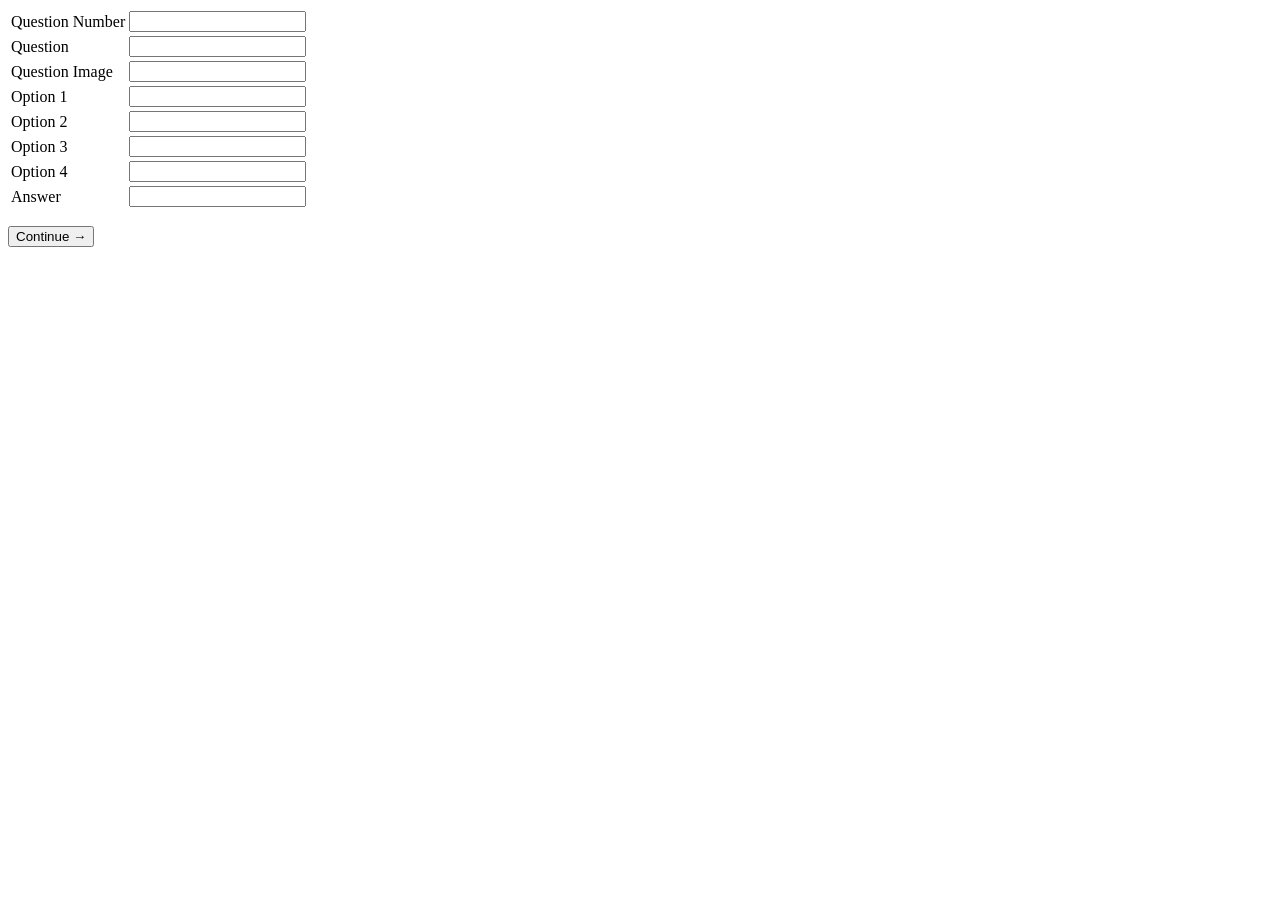
==== templates/question.html @ ebf06dbf "Added questions UI" ====
<!doctype html>
<html>
	<head>
		<title>Submit Questions</title>
	</head>
	<body>
		<form action="/admin/submit/questions/" method="post">
			<table>
			<tr><td><label>Question Number</label></td><td><input type="text" name="qno"></td></tr>
			<tr><td><label>Question</label></td><td><input type="text" name="ques"></td></tr>
			<tr><td><label>Question Image</label></td><td><input type="text" name="qimg"></td></tr>
			<tr><td><label>Option 1</label></td><td><input type="text" name="opt1"></td></tr>
			<tr><td><label>Option 2</label></td><td><input type="text" name="opt2"></td></tr>
			<tr><td><label>Option 3</label></td><td><input type="text" name="opt3"></td></tr>
			<tr><td><label>Option 4</label></td><td><input type="text" name="opt4"></td></tr>
			<tr><td><label>Answer</label></td><td><input type="text" name="ans"></td></tr>
			</table>
			<p><input type="submit" value="Continue &rarr;" /></p>
		</form>
	</body>
</html>
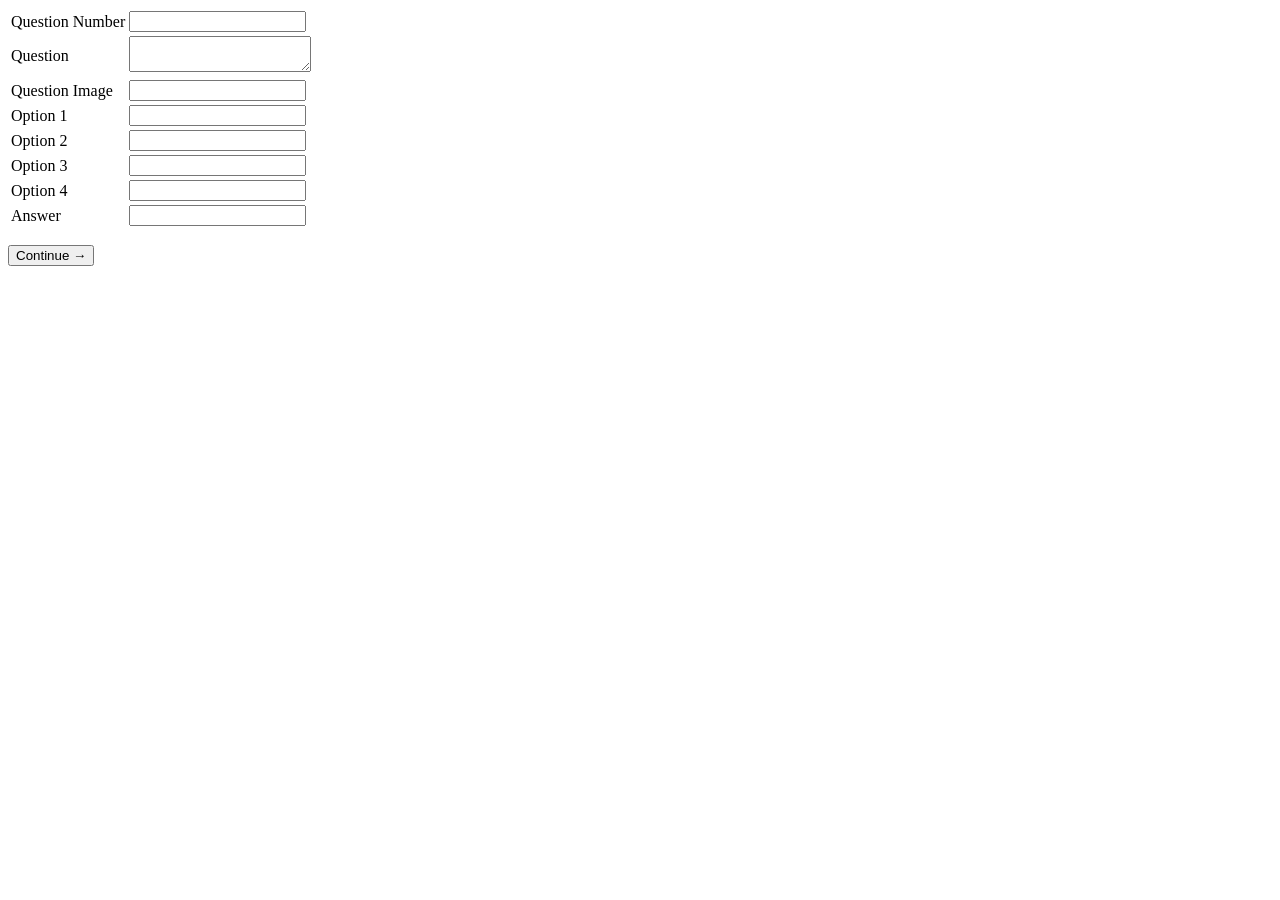
==== commit 69ac94f2: "Modified Question field to a text area" ====
--- a/templates/question.html
+++ b/templates/question.html
@@ -4,10 +4,10 @@
 		<title>Submit Questions</title>
 	</head>
 	<body>
-		<form action="/admin/submit/questions/" method="post">
+		<form action="/admin/questions/submit/" method="post">
 			<table>
 			<tr><td><label>Question Number</label></td><td><input type="text" name="qno"></td></tr>
-			<tr><td><label>Question</label></td><td><input type="text" name="ques"></td></tr>
+			<tr><td><label>Question</label></td><td><textarea name="ques"></textarea></td></tr>
 			<tr><td><label>Question Image</label></td><td><input type="text" name="qimg"></td></tr>
 			<tr><td><label>Option 1</label></td><td><input type="text" name="opt1"></td></tr>
 			<tr><td><label>Option 2</label></td><td><input type="text" name="opt2"></td></tr>
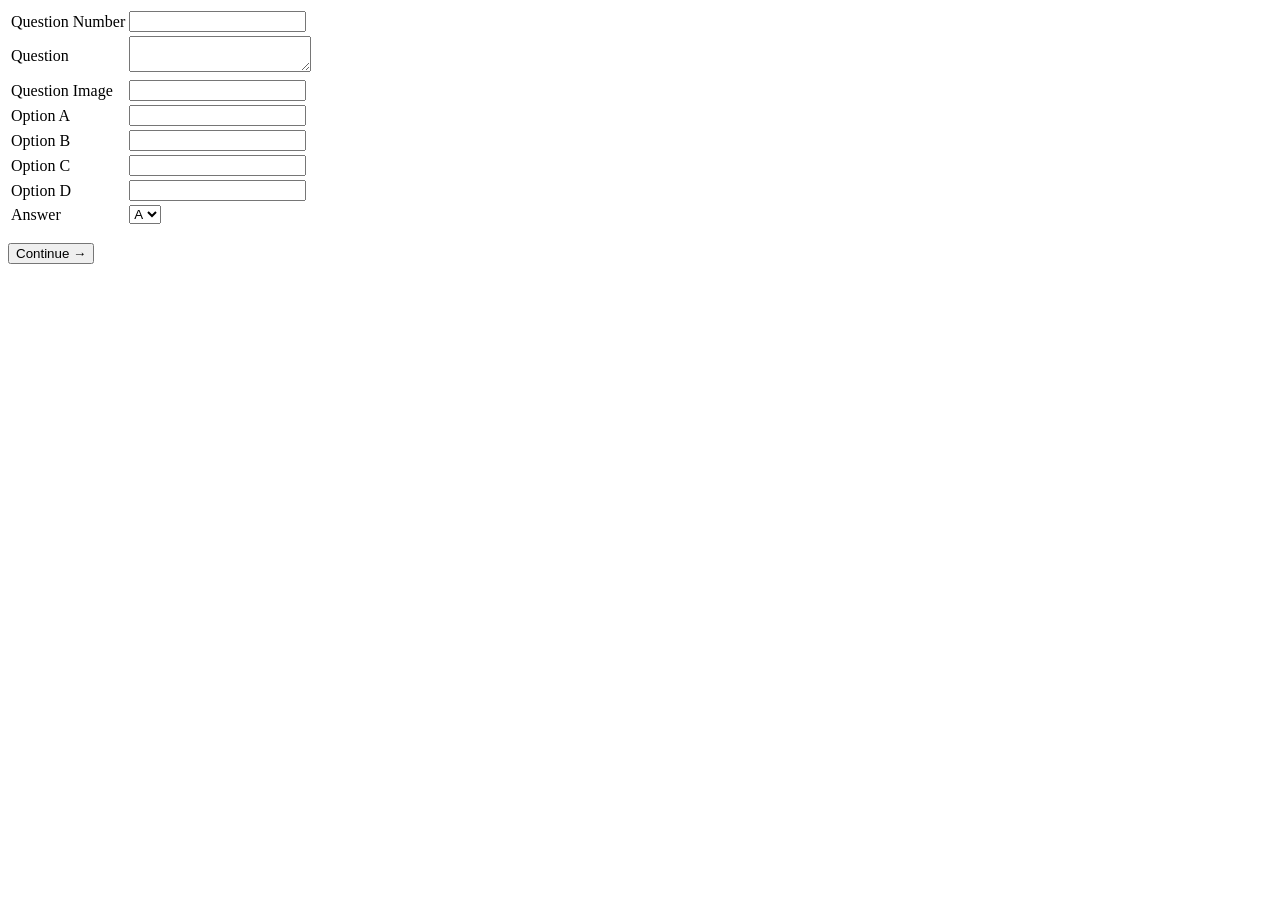
==== commit f27bca94: "Modified Answer field" ====
--- a/templates/question.html
+++ b/templates/question.html
@@ -9,11 +9,16 @@
 			<tr><td><label>Question Number</label></td><td><input type="text" name="qno"></td></tr>
 			<tr><td><label>Question</label></td><td><textarea name="ques"></textarea></td></tr>
 			<tr><td><label>Question Image</label></td><td><input type="text" name="qimg"></td></tr>
-			<tr><td><label>Option 1</label></td><td><input type="text" name="opt1"></td></tr>
-			<tr><td><label>Option 2</label></td><td><input type="text" name="opt2"></td></tr>
-			<tr><td><label>Option 3</label></td><td><input type="text" name="opt3"></td></tr>
-			<tr><td><label>Option 4</label></td><td><input type="text" name="opt4"></td></tr>
-			<tr><td><label>Answer</label></td><td><input type="text" name="ans"></td></tr>
+			<tr><td><label>Option A</label></td><td><input type="text" name="opt1"></td></tr>
+			<tr><td><label>Option B</label></td><td><input type="text" name="opt2"></td></tr>
+			<tr><td><label>Option C</label></td><td><input type="text" name="opt3"></td></tr>
+			<tr><td><label>Option D</label></td><td><input type="text" name="opt4"></td></tr>
+			<tr><td><label>Answer</label></td><td><select name="ans">
+														<option value="volvo">A</option>
+														<option value="saab">B</option>
+														<option value="mercedes">C</option>
+														<option value="audi">D</option>
+													</select></td></tr>
 			</table>
 			<p><input type="submit" value="Continue &rarr;" /></p>
 		</form>
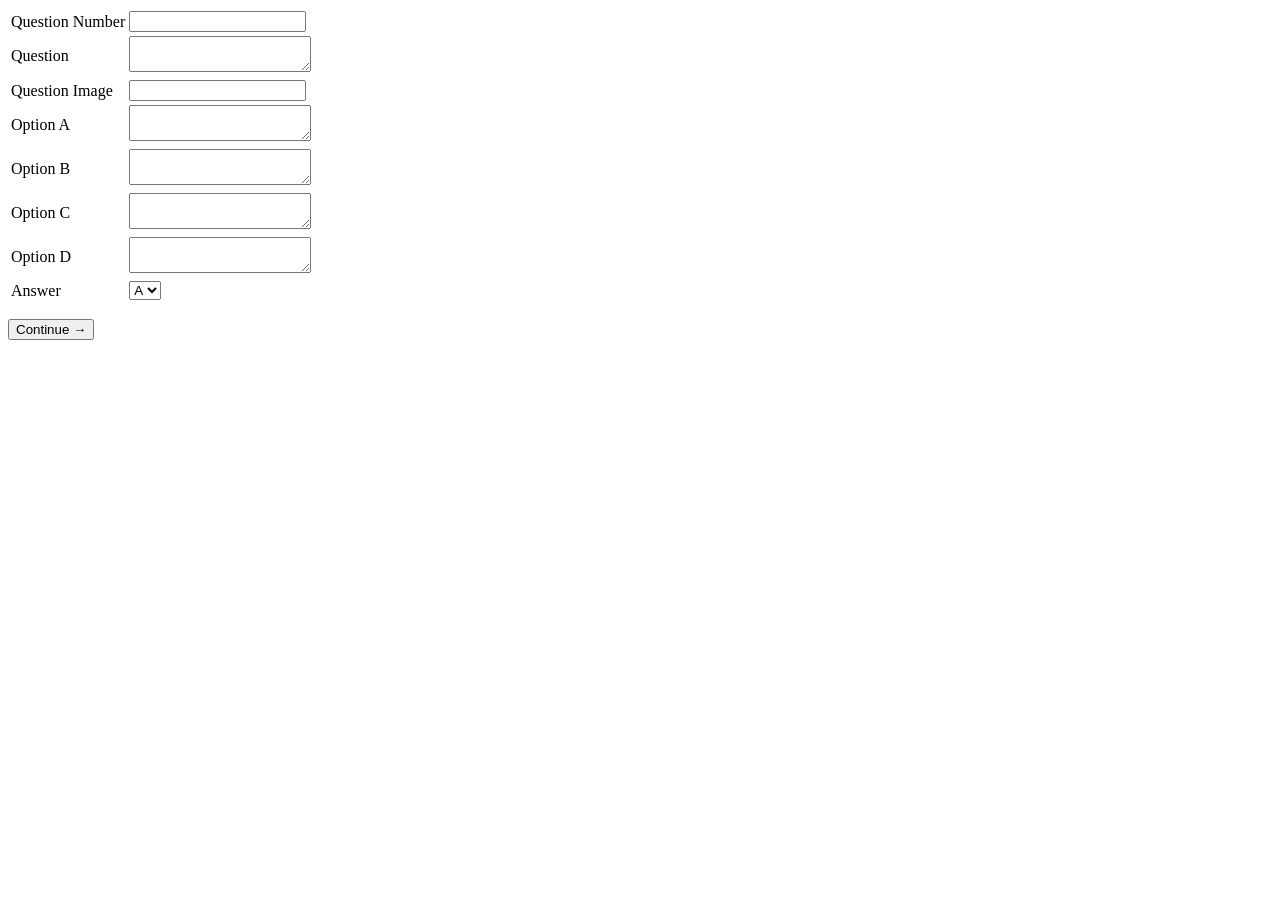
==== commit 2943a86c: "Modified option fields to textarea" ====
--- a/templates/question.html
+++ b/templates/question.html
@@ -9,15 +9,15 @@
 			<tr><td><label>Question Number</label></td><td><input type="text" name="qno"></td></tr>
 			<tr><td><label>Question</label></td><td><textarea name="ques"></textarea></td></tr>
 			<tr><td><label>Question Image</label></td><td><input type="text" name="qimg"></td></tr>
-			<tr><td><label>Option A</label></td><td><input type="text" name="opt1"></td></tr>
-			<tr><td><label>Option B</label></td><td><input type="text" name="opt2"></td></tr>
-			<tr><td><label>Option C</label></td><td><input type="text" name="opt3"></td></tr>
-			<tr><td><label>Option D</label></td><td><input type="text" name="opt4"></td></tr>
+			<tr><td><label>Option A</label></td><td><textarea name="opt1"></textarea></td></tr>
+			<tr><td><label>Option B</label></td><td><textarea name="opt2"></textarea></td></tr>
+			<tr><td><label>Option C</label></td><td><textarea name="opt3"></textarea></td></tr>
+			<tr><td><label>Option D</label></td><td><textarea name="opt4"></textarea></td></tr>
 			<tr><td><label>Answer</label></td><td><select name="ans">
-														<option value="volvo">A</option>
-														<option value="saab">B</option>
-														<option value="mercedes">C</option>
-														<option value="audi">D</option>
+														<option value="A">A</option>
+														<option value="B">B</option>
+														<option value="C">C</option>
+														<option value="D">D</option>
 													</select></td></tr>
 			</table>
 			<p><input type="submit" value="Continue &rarr;" /></p>
